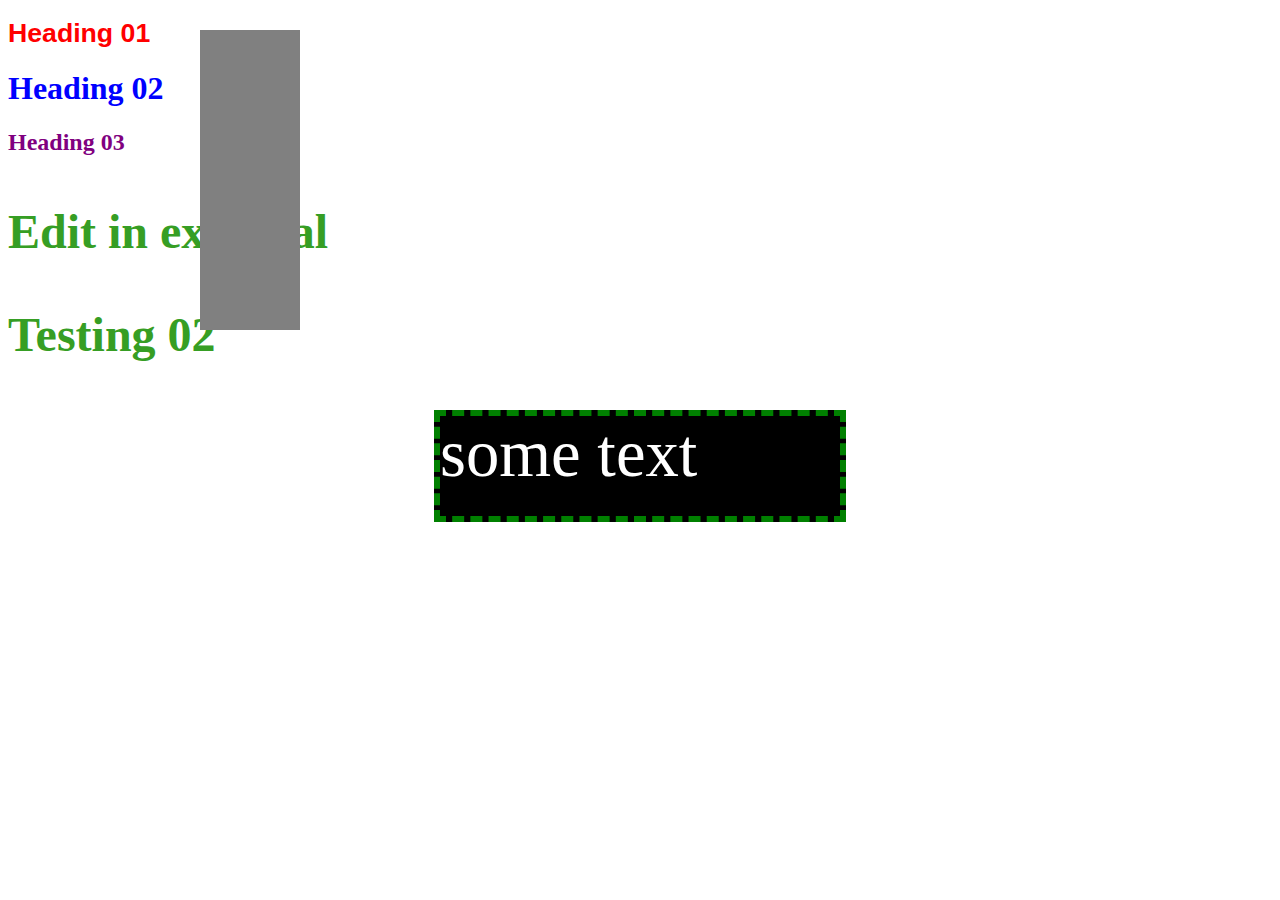
==== index.html @ a6942179 "classwork" ====
<!DOCTYPE html>

<html>
<head>
	<title>Browser styling</title>

	<style>
		
		h1{color:blue;}
		h2{color:purple;}

	</style>

	<link rel="stylesheet" type="text/css" href="hotansexy.css" >
</head>
<body>
<h1 style="color:#ff0000; font-size: 20pt; font-family: helvetica">Heading 01</h1>

<h1>Heading 02</h1>
<h2>Heading 03</h2>
<h3>Edit in external</h3>
<h3>Testing 02</h3>
<div id="container"> <a>some text</a> </div>
<div id="loco"></div>
<div class="human"></div>
</body>
</html>
---- hotansexy.css ----
h3{
	font-size: 36pt;
	font-family: Garamond;
	color: #369e24
}

.human {
	background-color:grey;
	width: 100px;
	height: 300px;
	position: absolute;
	top:30px;
	left: 200px;

}

#container{
	background-color: black;
	border: 6px dashed green;
	height: 100px;
	width: 400px;
	position:relative;
	top: 0;
	left: 0;
	margin: 0 auto;
}

a{
	font-size: 50pt;
	color: #ffffff;

}
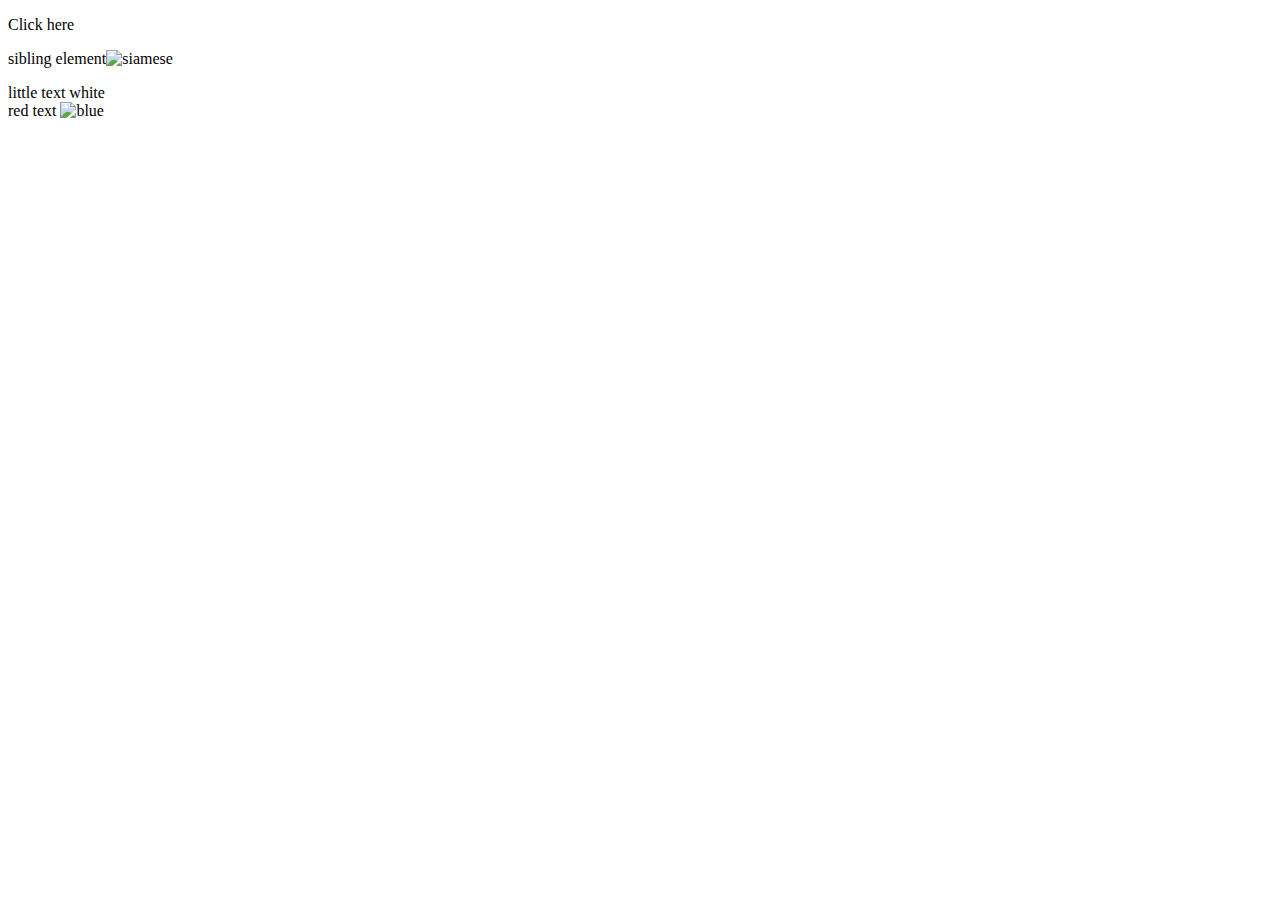
==== commit 84a850f5: "Add files via upload" ====
--- a/index.html
+++ b/index.html
@@ -1,27 +1,24 @@
 <!DOCTYPE html>
-
 <html>
 <head>
-	<title>Browser styling</title>
-
-	<style>
-		
-		h1{color:blue;}
-		h2{color:purple;}
-
-	</style>
-
-	<link rel="stylesheet" type="text/css" href="hotansexy.css" >
+	<title></title>
+	<link rel="stylesheet" type="text/css" href="css/style.css">
 </head>
 <body>
-<h1 style="color:#ff0000; font-size: 20pt; font-family: helvetica">Heading 01</h1>
+	<div class="mother">
+		<p id="child01"><a>Click here</a></p>
+		
+		<p id="sibling"> sibling element<img src="http://www.flowermeaning.com/flower-pics/Zinnia-4.jpg" alt="siamese"></p>
+		
 
-<h1>Heading 02</h1>
-<h2>Heading 03</h2>
-<h3>Edit in external</h3>
-<h3>Testing 02</h3>
-<div id="container"> <a>some text</a> </div>
-<div id="loco"></div>
-<div class="human"></div>
+	</div><!-- ends mother class container -->
+	<a>little text white</a>
+ <div class="mother">
+
+ 	<a href="#">
+ 	
+ 	<a>red text</a>
+ 	<img src="http://www.flowermeaning.com/flower-pics/Zinnia-4.jpg" alt="blue">
+
 </body>
-</html>+</html>
